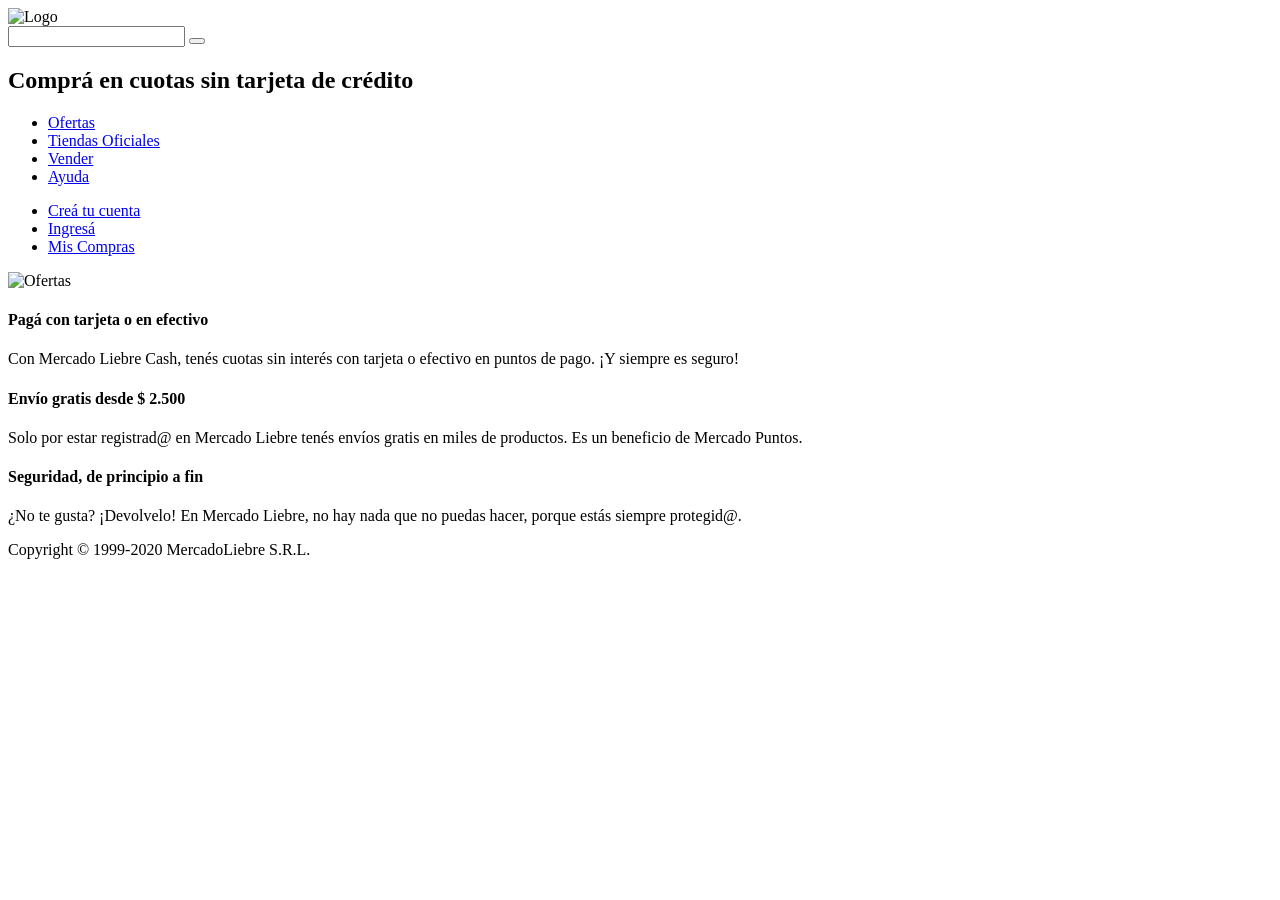
==== views/login.html @ b8c34d79 "Agregado de Login y Register" ====
<!DOCTYPE html>
<html lang="en">
<head>
    <meta charset="UTF-8">
    <meta name="viewport" content="width=device-width, initial-scale=1.0">
    <title>Mercado Liebre - Crea Tu Usuario</title>
    <link href="https://fonts.googleapis.com/css2?family=Roboto:wght@400;700&display=swap" rel="stylesheet">
    <link rel="preconnect" href="https://fonts.gstatic.com">
    <script src="https://kit.fontawesome.com/59b552562a.js" crossorigin="anonymous"></script>
    <link rel="stylesheet" href="/css/styles.css">
</head>
<body>
    <header>
        <div class="main-header-top-bar">
            <img src="/images/logo-mercado-liebre.svg" alt="Logo">
            <div class="search-box">
                <input type="search" id="site-search" name="search">
                <button><i class="fas fa-search"></i></button>
            </div>
            <h2 class="copy-header"><i class="fas fa-hand-holding-usd"></i>Comprá en cuotas sin tarjeta de crédito</h2>
        </div>

        <div class="burger-menu">
            <i class="fas fa-bars burger"></i>
        </div>

        <nav class="main-navbar">
            <ul>
                <li><a href="#">Ofertas</a></li>
                <li><a href="#">Tiendas Oficiales</a></li>
                <li><a href="#">Vender</a></li>
                <li><a href="#">Ayuda</a></li>    
            </ul>
            <ul>
                <li><a href="/register">Creá tu cuenta<i class="far fa-id-card"></i></a></li>
                <li><a href="/login">Ingresá<i class="fas fa-sign-in-alt"></i></a></li>
                <li><a href="#">Mis Compras<i class="fas fa-shopping-basket"></i></a></li>
            </ul>    
        </nav>
    </header>
    
    <section class="banner">
        <img src="images/img-home-banner.jpg" alt="Ofertas">
    </section>

    <main>
     

    </main>
    <footer>
        <article>
            <i class="fas fa-credit-card"></i>
            <h4>Pagá con tarjeta o en efectivo</h4>
            <p>Con Mercado Liebre Cash, tenés cuotas sin interés con tarjeta o efectivo en puntos de pago. ¡Y siempre es seguro!</p>
        </article>
        <article>
            <i class="fas fa-gift"></i>
            <h4> Envío gratis desde $ 2.500</h4>
            <p>Solo por estar registrad@ en Mercado Liebre tenés envíos gratis en miles de productos. Es un beneficio de Mercado Puntos.</p>
        </article>
        <article>
            <i class="fas fa-user-shield"></i>
            <h4>Seguridad, de principio a fin</h4>
            <p>¿No te gusta? ¡Devolvelo! En Mercado Liebre, no hay nada que no puedas hacer, porque estás siempre protegid@.</p>
        </article>
        <article>
            <p class="copyright">Copyright © 1999-2020 MercadoLiebre S.R.L.</p>
        </article>
    </footer>

</body>
</html>
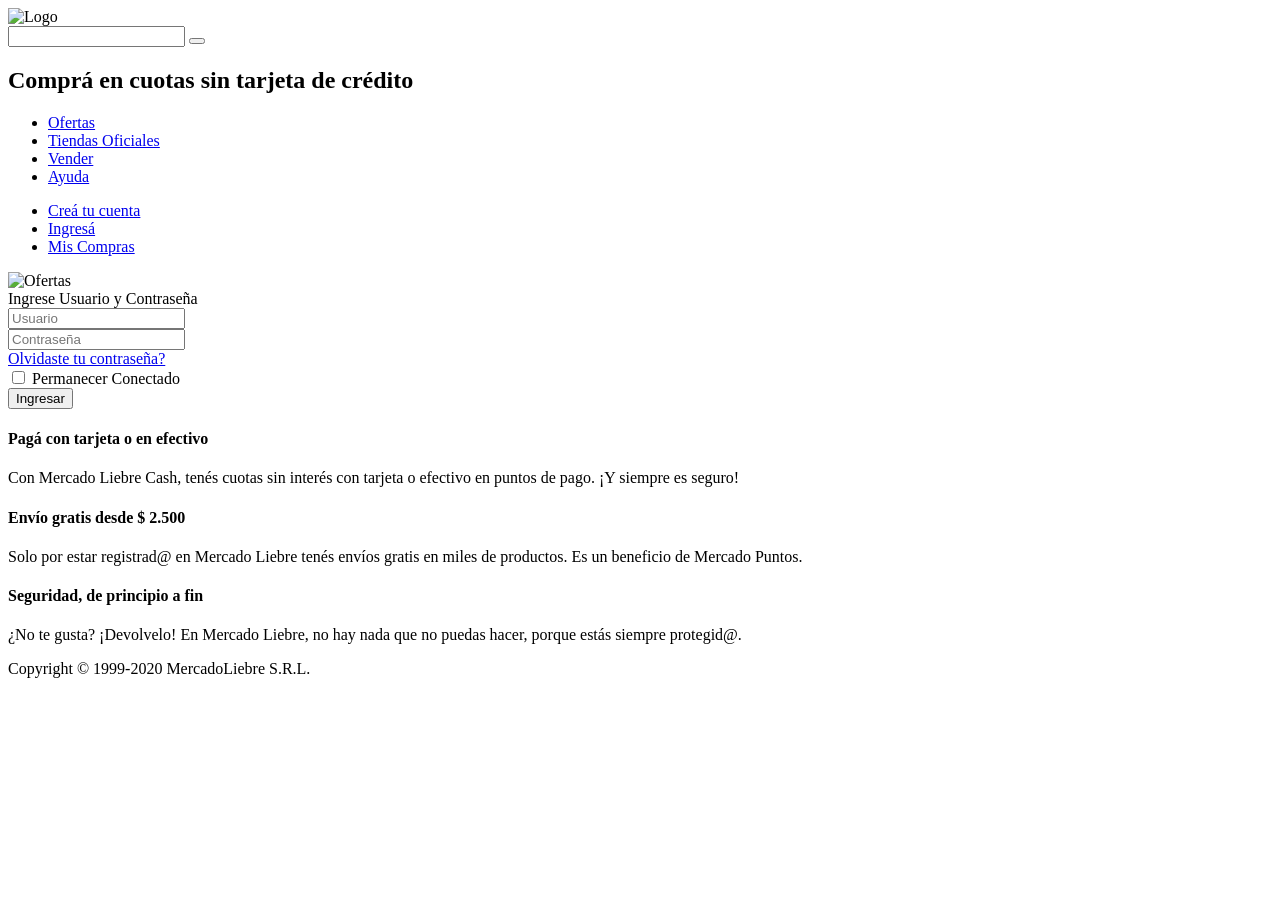
==== commit 2846dfc3: "Mejoras en posicinamiento footer y agregado de animaciones" ====
--- a/views/login.html
+++ b/views/login.html
@@ -14,7 +14,7 @@
         <div class="main-header-top-bar">
             <img src="/images/logo-mercado-liebre.svg" alt="Logo">
             <div class="search-box">
-                <input type="search" id="site-search" name="search">
+                <input type="search" id="search" name="search">
                 <button><i class="fas fa-search"></i></button>
             </div>
             <h2 class="copy-header"><i class="fas fa-hand-holding-usd"></i>Comprá en cuotas sin tarjeta de crédito</h2>
@@ -44,7 +44,27 @@
     </section>
 
     <main>
-     
+        <section class="register-and-login">
+            <div>
+                <label>Ingrese Usuario y Contraseña</label>
+            </div>
+            <div>
+                <input type="text" name="user" id="user" placeholder="Usuario">
+            </div>
+            <div>
+                <input type="password" name="password" id="password" placeholder="Contraseña">
+            </div>
+            <div>
+                <a href="#" class="login-registro-link">Olvidaste tu contraseña?</a>
+            </div>
+            <div class="login-registro-checkbox">
+                <input type="checkbox" name="conectado" id="conectado">
+                <label>Permanecer Conectado</label>
+            </div>
+            <div>
+                <button type="submit">Ingresar</button>
+            </div>
+        </section>
 
     </main>
     <footer>
